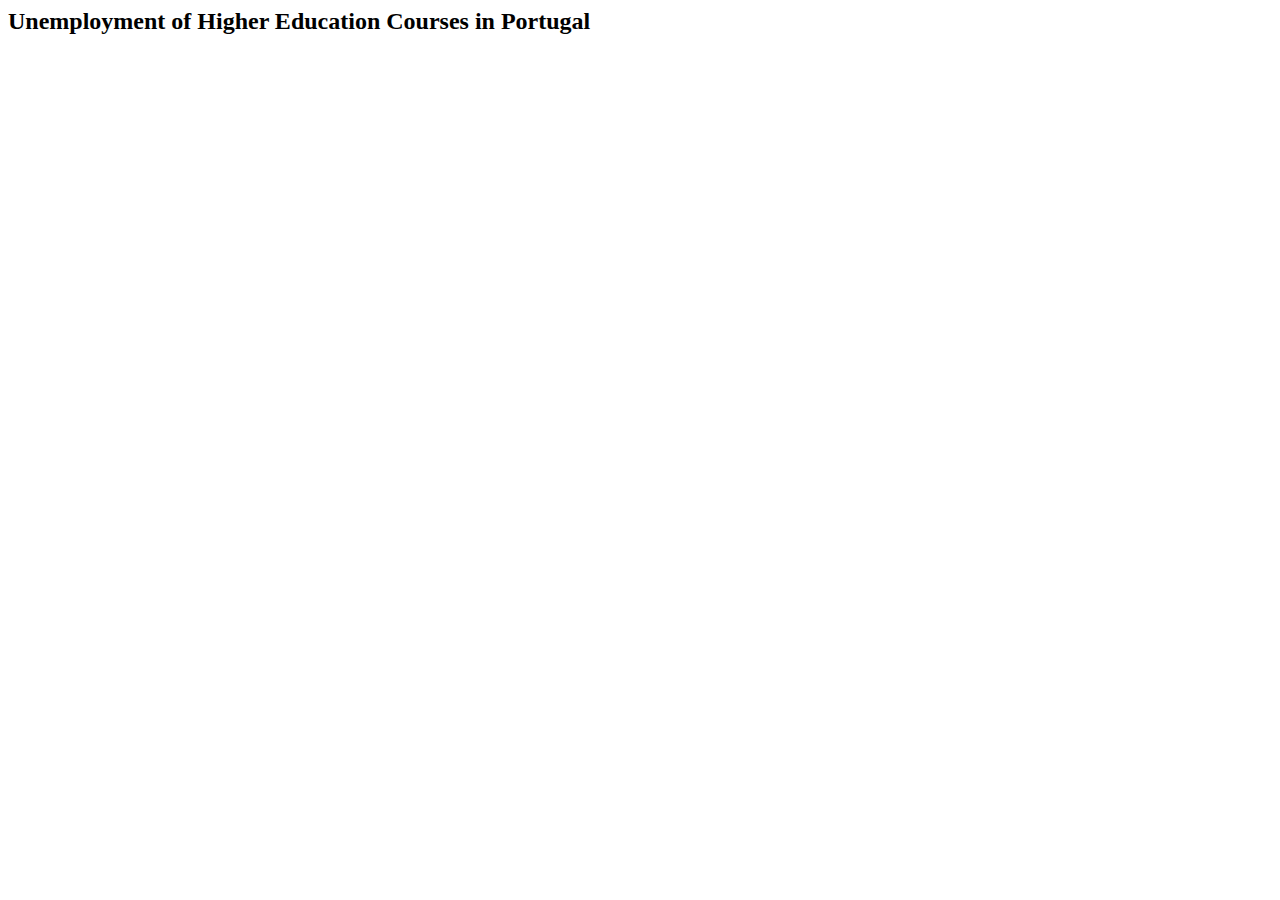
==== src/App.html @ 4fd09754 "start vis" ====
<html>
	<head>
		<meta charset="UTF-8"/>
		<title>Uneployment Visualization</title>
		<script src="jquery.js"></script>
		<script src="d3.js"></script>
		<script src="bootstrap.js"></script>
		<script src="script.js"></script>
		<link rel="stylesheet" href="css.css"></link>
		<link rel="stylesheet" href="bootstrap.css"></link>
	</head>
	<body>
		<h2>Unemployment of Higher Education Courses in Portugal</h2>
		<div id="universityVis"></div>
	</body>
</html>
---- src/css.css ----
.matrixLine{
	border-color: #ff5000; 
	background-color: #ffffff;
}
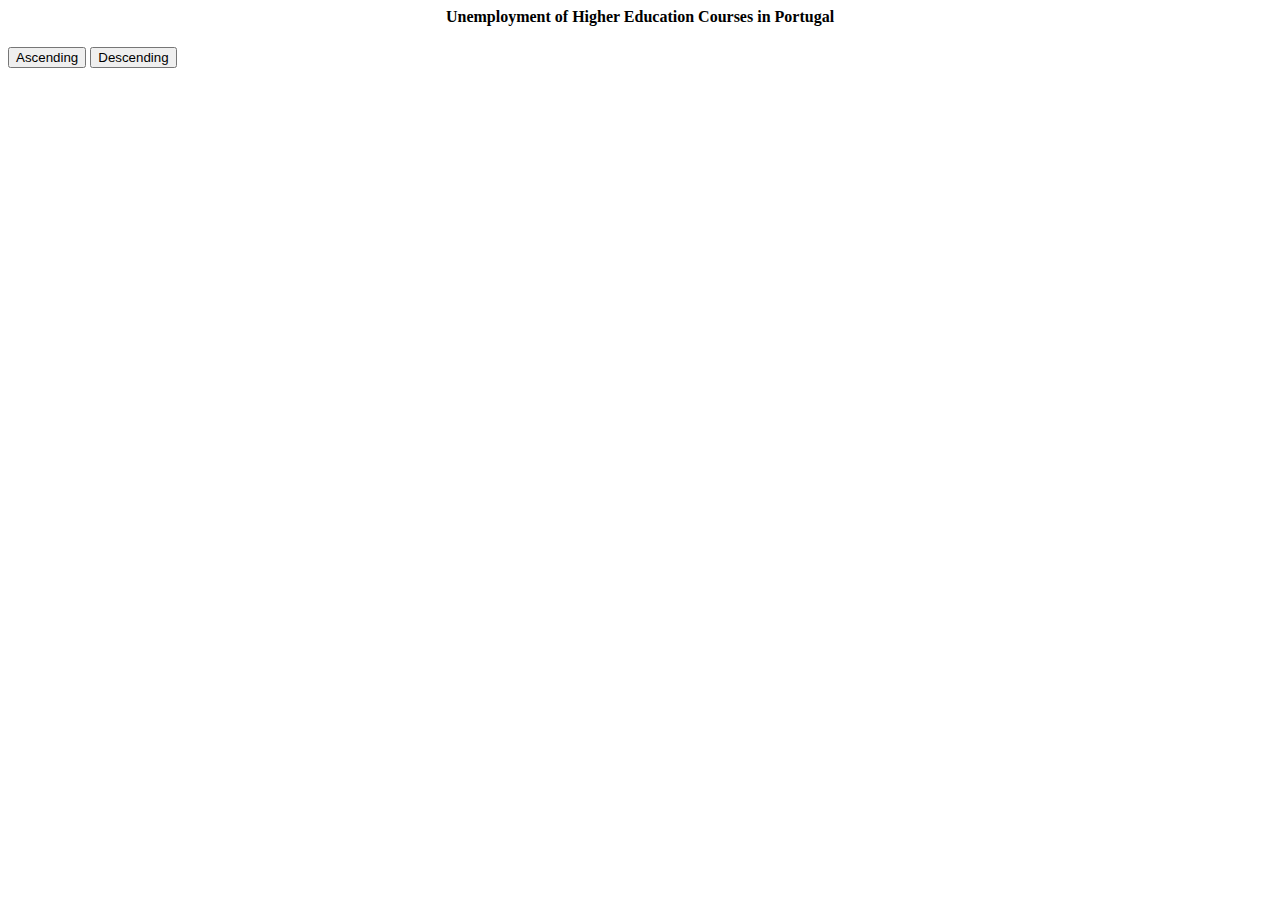
==== commit 41fc0785: "Matrix on going" ====
--- a/src/App.html
+++ b/src/App.html
@@ -10,7 +10,28 @@
 		<link rel="stylesheet" href="bootstrap.css"></link>
 	</head>
 	<body>
-		<h2>Unemployment of Higher Education Courses in Portugal</h2>
-		<div id="universityVis"></div>
+		<div class="container-fluid">
+				<div class="container-fluid">
+					<h4 class="title">Unemployment of Higher Education Courses in Portugal</h4>
+				</div>
+			<div class="row">
+				<div class="col-md-6">
+					<button id="universityAscending" type="button" class="btn btn-primary btn-sm">Ascending</button>
+					<button id="universityDescending" type="button" class="btn btn-primary btn-sm">Descending</button>
+					<div id="universityVis"></div>
+				</div>
+				<div class="col-md-6">
+					<div id="areaVis"></div>
+				</div>
+			</div>
+			<div class="row">
+				<div class="col-md-6">
+					<div id="courseLineChartVis"></div>
+				</div>
+				<div class="col-md-6">
+					<div id="courseScatterVis"></div>
+				</div>
+			</div>
+		</div>
 	</body>
 </html>--- a/src/css.css
+++ b/src/css.css
@@ -1,5 +1,13 @@
+.title{
+	text-align: center;
+}
 
-.matrixLine{
-	border-color: #ff5000; 
-	background-color: #ffffff;
+circle:hover {
+	fill: red;
+}
+
+#universityVis{
+	width: 100%;
+	height: 50%;
+	overflow:scroll;
 }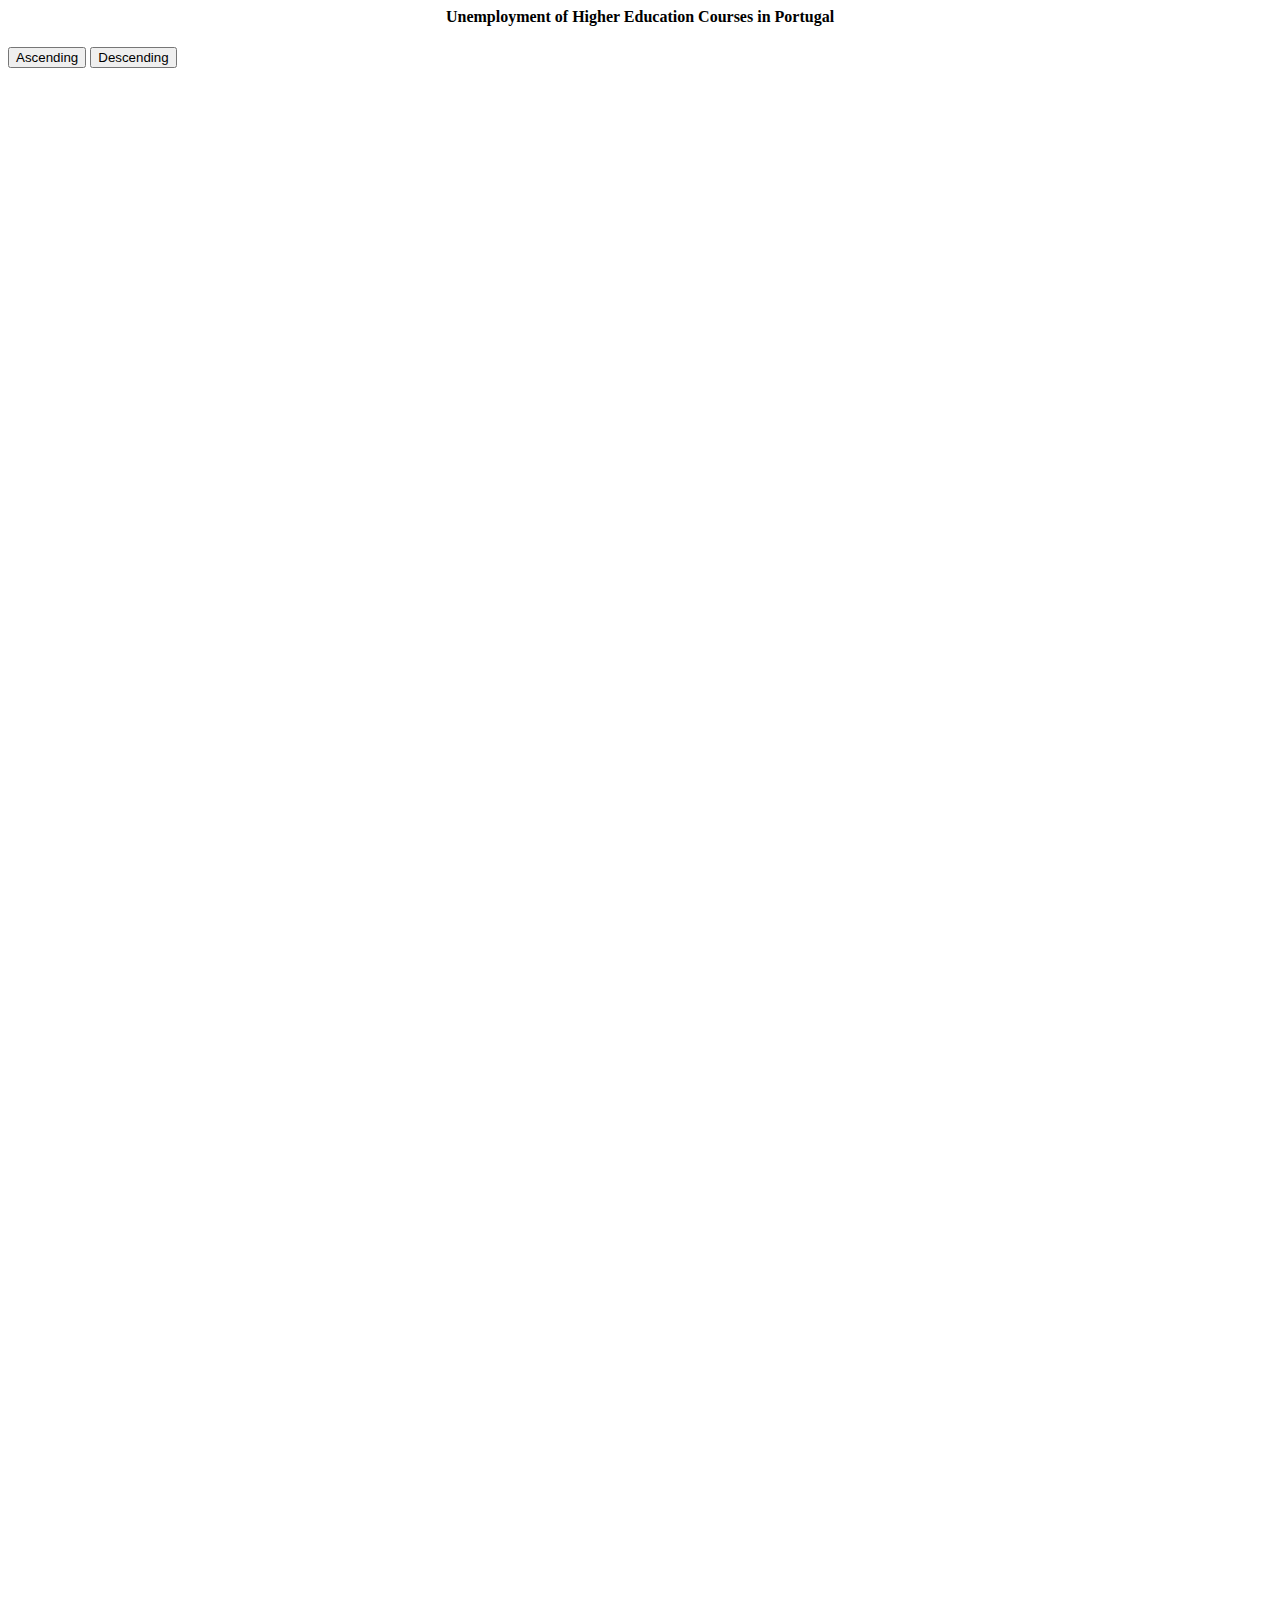
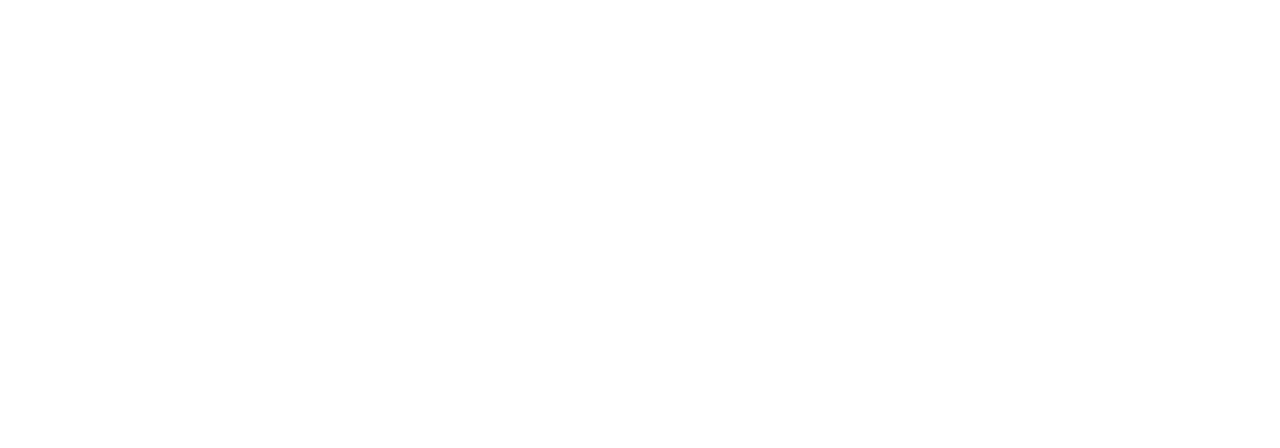
==== commit da6304e2: "fixes" ====
--- a/src/App.html
+++ b/src/App.html
@@ -12,25 +12,28 @@
 	<body>
 		<div class="container-fluid">
 				<div class="container-fluid">
-					<h4 class="title">Unemployment of Higher Education Courses in Portugal</h4>
+					<h4 class="title"><b>Unemployment of Higher Education Courses in Portugal</b></h4>
 				</div>
 			<div class="row">
-				<div class="col-md-6">
+				<div class="col-md-4">
 					<button id="universityAscending" type="button" class="btn btn-primary btn-sm">Ascending</button>
 					<button id="universityDescending" type="button" class="btn btn-primary btn-sm">Descending</button>
 					<div id="universityVis"></div>
-				</div>
-				<div class="col-md-6">
-					<div id="areaVis"></div>
-				</div>
 			</div>
-			<div class="row">
-				<div class="col-md-6">
-					<div id="courseLineChartVis"></div>
-				</div>
-				<div class="col-md-6">
-					<div id="courseScatterVis"></div>
-				</div>
+				<div class="col-md-8">
+					<div class="row">
+						<div class="col-md-12">
+							<div id="areaVis"></div>
+						</div>
+					</div>
+					<div class="row">
+						<div class="col-md-6">
+							<div id="lineChartVis"></div>
+						</div>
+						<div class="col-md-6">
+							<div id="courseScatterVis"></div>
+						</div>
+					</div>
 			</div>
 		</div>
 	</body>
--- a/src/css.css
+++ b/src/css.css
@@ -8,6 +8,21 @@
 
 #universityVis{
 	width: 100%;
+	height: 88%;
+	overflow:scroll;
+}
+
+#areaVis{
+	width: 100%;
+	height: 60%;
+}
+
+#courseScatterVis{
+	width: 100%;
+	height: 25%;
+}
+
+#lineChartVis{
+	width: 100%;
 	height: 50%;
-	overflow:scroll;
 }